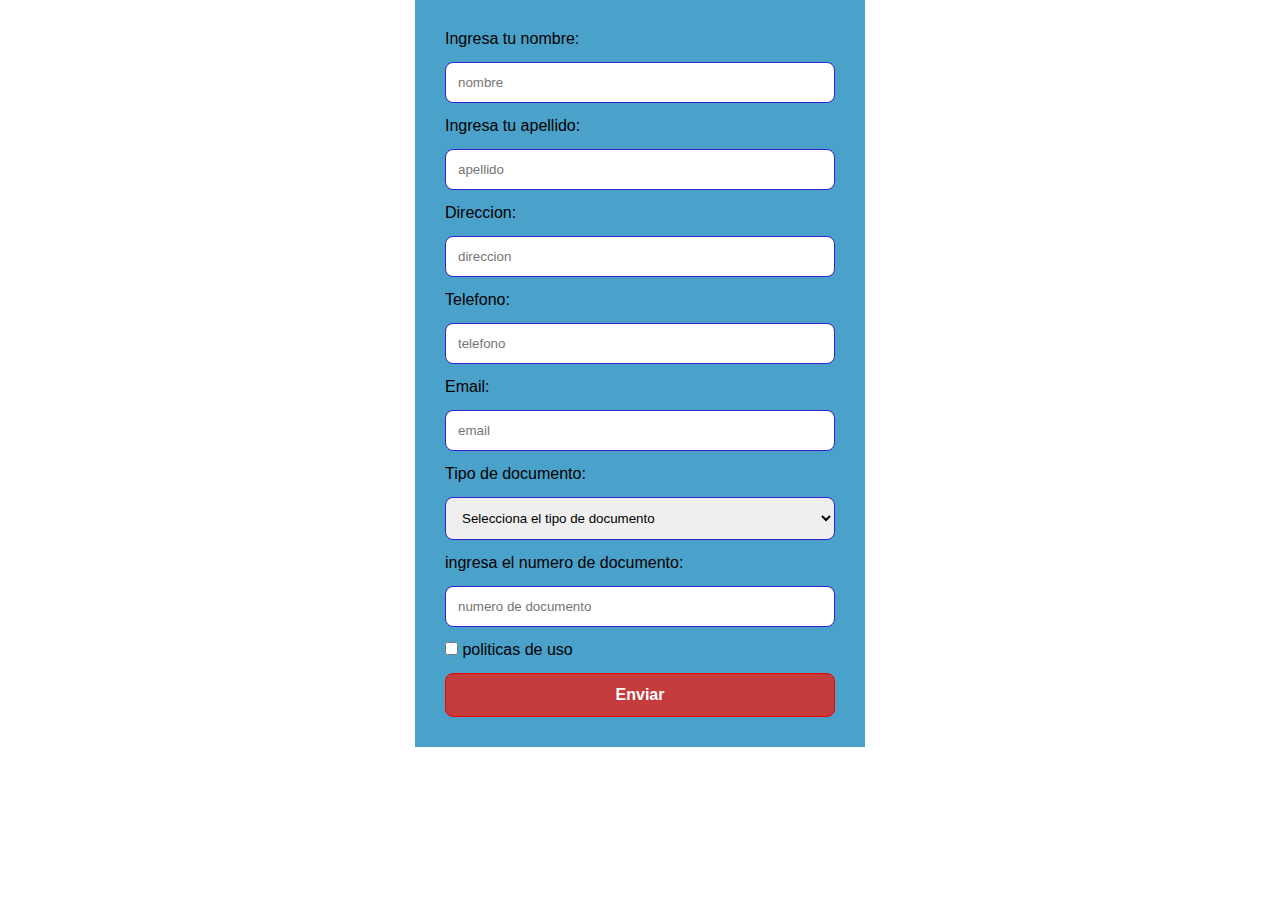
==== CRUD/index.html @ 568256c4 "trabajo con modulos y validacion del correo" ====
<!DOCTYPE html>
<html lang="en">
<head>
    <meta charset="UTF-8">
    <meta name="viewport" content="width=device-width, initial-scale=1.0">
    <title>Document</title>
    <link rel="stylesheet" href="estilos.css">
</head>
<body>
    <section class="contenedor">
        <div >
            <form class="formulario" action="" novalidate>
                <label for="nombre">Ingresa tu nombre: </label>
                <input type="text" name="nombre" id="nombre" placeholder="nombre" autocomplete="off">

                <label for="apellido">Ingresa tu apellido: </label>
                <input type="text" id="apellido" placeholder="apellido" autocomplete="off">

                <label for="direc">Direccion: </label>
                <input type="text" id="direc" placeholder="direccion" autocomplete="off">

                <label for="tel">Telefono: </label>
                <input type="" id="tel" placeholder="telefono" autocomplete="off">

                <label for="tel">Email: </label>
                <input type="email" id="email" placeholder="email" autocomplete="off">
                
                <label for="tipo_doc">Tipo de documento: </label>
                <select class=" input_ingresar" name="" id="tipo_doc" >
                    <option disabled selected value="0">Selecciona el tipo de documento</option>
                    <option value="1">Cedula de ciudadania</option>
                    <option value="2">Tarjeta de identidad</option>
                    <option value="3">Cedula extranjeria</option>
                </select>
                <label  for="num_doc">ingresa el numero de documento:</label>
                <input type="" id="num_doc" placeholder="numero de documento" autocomplete="off" >
                
                <div>
                    <input type="checkbox" id="politicas">
                    <label for="politicas">politicas de uso </label>
                </div>
                <button type="submit" id="enviar">Enviar</button>
                
            </form>
        </div>
    </section>
    <script src="apps.js" type="module"></script>
</body>
</html>
---- CRUD/estilos.css ----
*{
    margin: 0;
    padding: 0;
    box-sizing: border-box;
    font-family: Arial, Helvetica, sans-serif;
}

form{
    max-width: 450px;
    width: 450px;
    margin: 0 auto;
    background-color: #4aa1c9;
    display: flex;
    flex-direction: column;
    padding: 30px;
    gap: 14px;
}

input, select{
    padding: 12px;
    border: solid 1px #3222c7;
    border-radius: 8px;
    outline:none;
}

button{
    background-color: #c43c3c;
    color: #ffffff;
    padding: 12px;
    border: solid 1px #f00000;
    border-radius: 8px;
    font-size: 16px;
    font-weight: 700;
    transition: all 0.5s;
}

button:hover{
    background-color: #1f0303;
    color: #ececec;
    border: solid 1px #ffffff;
}

.error{
    border: solid 1px #ff0202;
}
.correcto{
    border: solid 1px #00a50e;
}
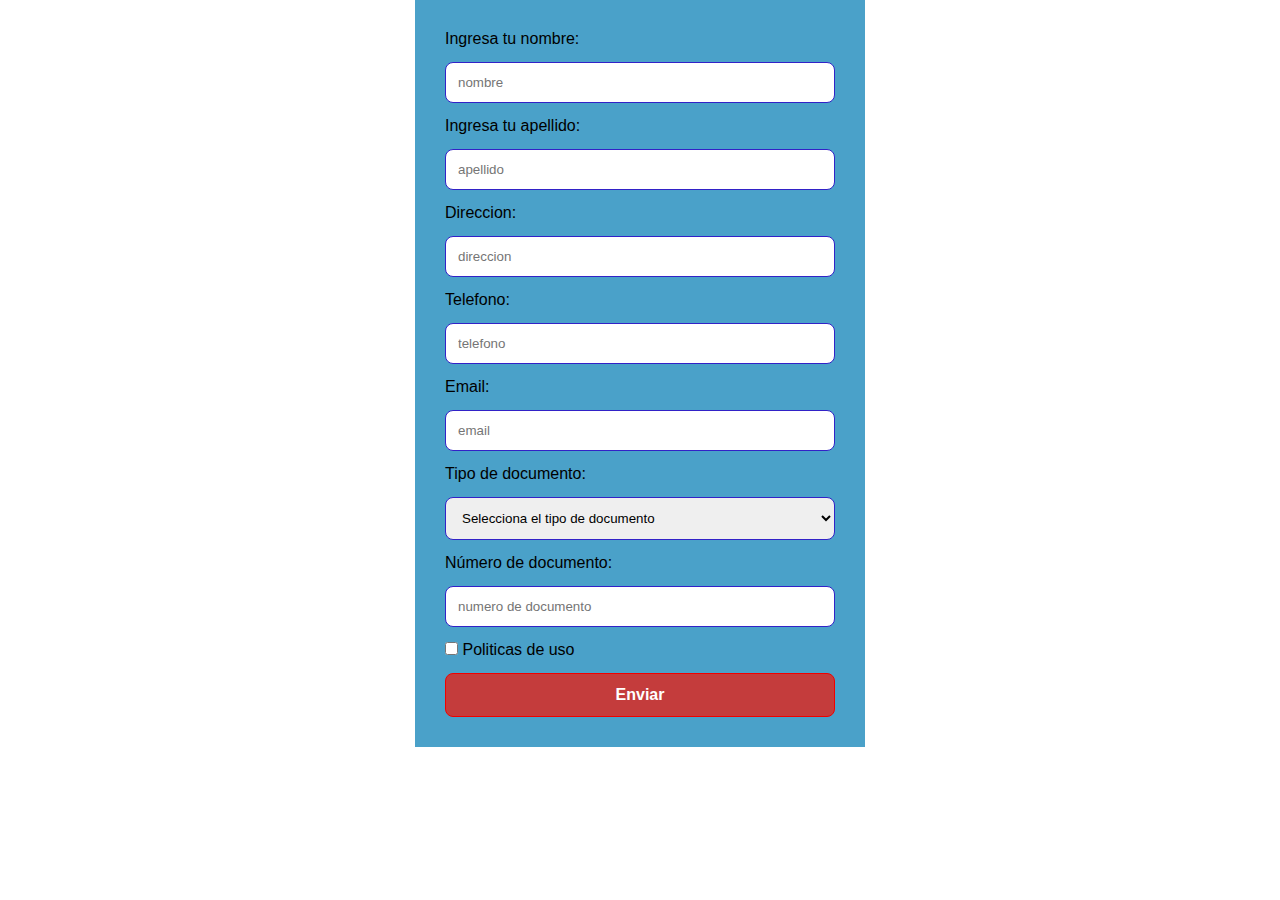
==== commit 6dcb950c: "trabajo del 25 de julio" ====
--- a/CRUD/index.html
+++ b/CRUD/index.html
@@ -11,19 +11,19 @@
         <div >
             <form class="formulario" action="" novalidate>
                 <label for="nombre">Ingresa tu nombre: </label>
-                <input type="text" name="nombre" id="nombre" placeholder="nombre" autocomplete="off">
+                <input type="text" name="nombre" id="nombre" placeholder="nombre" autocomplete="off" required>
 
                 <label for="apellido">Ingresa tu apellido: </label>
-                <input type="text" id="apellido" placeholder="apellido" autocomplete="off">
+                <input type="text" id="apellido" placeholder="apellido" autocomplete="off" required>
 
                 <label for="direc">Direccion: </label>
-                <input type="text" id="direc" placeholder="direccion" autocomplete="off">
+                <input type="text" id="direc" placeholder="direccion" autocomplete="off" required>
 
                 <label for="tel">Telefono: </label>
-                <input type="" id="tel" placeholder="telefono" autocomplete="off">
+                <input type="" id="tel" placeholder="telefono" autocomplete="off" required>
 
                 <label for="tel">Email: </label>
-                <input type="email" id="email" placeholder="email" autocomplete="off">
+                <input type="email" id="email" placeholder="email" autocomplete="off" required>
                 
                 <label for="tipo_doc">Tipo de documento: </label>
                 <select class=" input_ingresar" name="" id="tipo_doc" >
@@ -32,14 +32,14 @@
                     <option value="2">Tarjeta de identidad</option>
                     <option value="3">Cedula extranjeria</option>
                 </select>
-                <label  for="num_doc">ingresa el numero de documento:</label>
-                <input type="" id="num_doc" placeholder="numero de documento" autocomplete="off" >
+                <label  for="num_doc">Número de documento:</label>
+                <input type="" id="num_doc" placeholder="numero de documento" autocomplete="off" required >
                 
                 <div>
-                    <input type="checkbox" id="politicas">
-                    <label for="politicas">politicas de uso </label>
+                    <input type="checkbox" id="politicas" required>
+                    <label for="politicas">Politicas de uso </label>
                 </div>
-                <button type="submit" id="enviar">Enviar</button>
+                <button type="submit" id="enviar" >Enviar</button>
                 
             </form>
         </div>
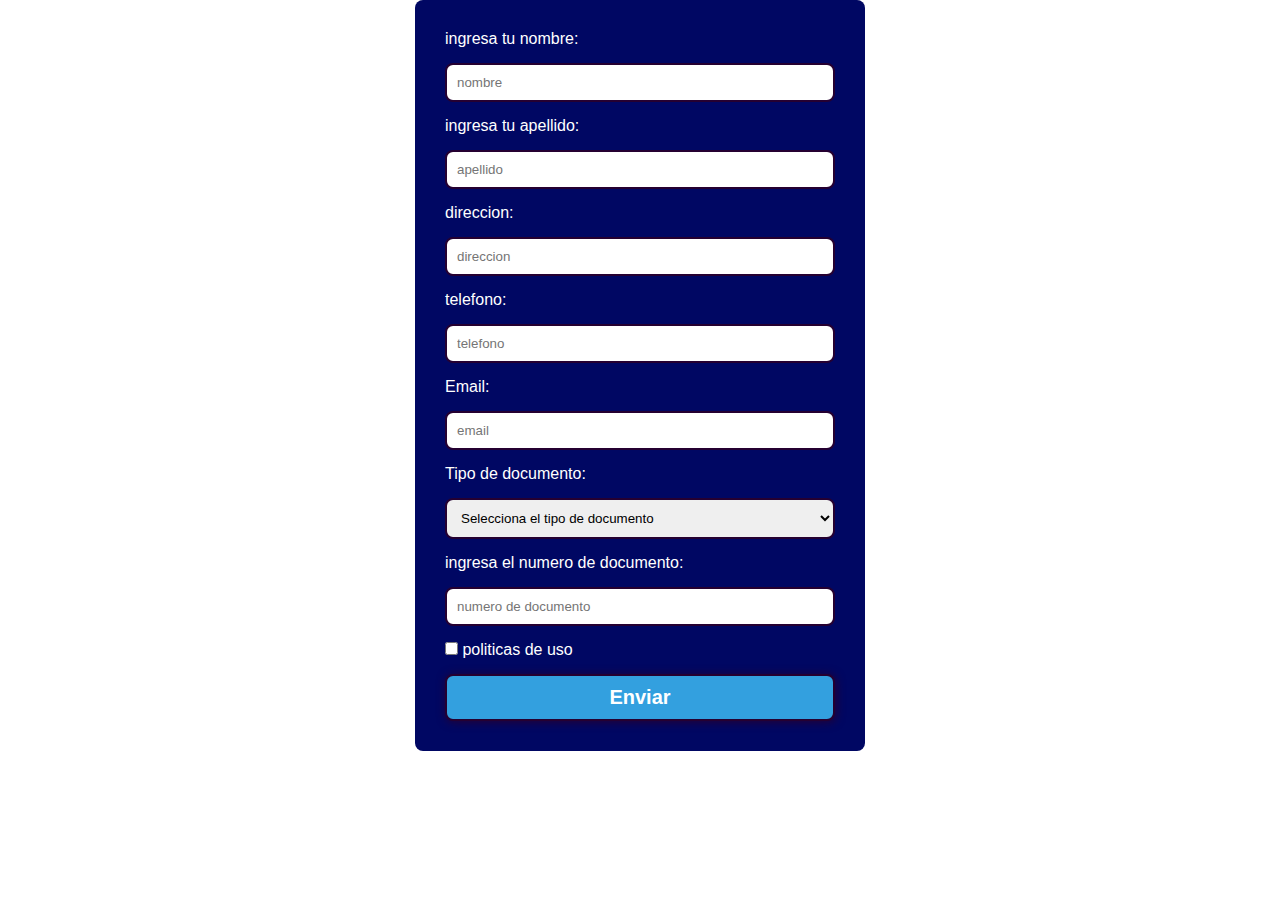
==== commit 0066570c: "trabajo con server de node para hacer un crud basico" ====
--- a/CRUD/index.html
+++ b/CRUD/index.html
@@ -4,42 +4,42 @@
     <meta charset="UTF-8">
     <meta name="viewport" content="width=device-width, initial-scale=1.0">
     <title>Document</title>
-    <link rel="stylesheet" href="estilos.css">
+    <link rel="stylesheet" href="estilo.css">
 </head>
 <body>
     <section class="contenedor">
         <div >
             <form class="formulario" action="" novalidate>
-                <label for="nombre">Ingresa tu nombre: </label>
+                <label for="nombre">ingresa tu nombre: </label>
                 <input type="text" name="nombre" id="nombre" placeholder="nombre" autocomplete="off" required>
 
-                <label for="apellido">Ingresa tu apellido: </label>
+                <label for="apellido">ingresa tu apellido: </label>
                 <input type="text" id="apellido" placeholder="apellido" autocomplete="off" required>
 
-                <label for="direc">Direccion: </label>
+                <label for="direc">direccion: </label>
                 <input type="text" id="direc" placeholder="direccion" autocomplete="off" required>
 
-                <label for="tel">Telefono: </label>
+                <label for="tel">telefono: </label>
                 <input type="" id="tel" placeholder="telefono" autocomplete="off" required>
 
                 <label for="tel">Email: </label>
                 <input type="email" id="email" placeholder="email" autocomplete="off" required>
                 
                 <label for="tipo_doc">Tipo de documento: </label>
-                <select class=" input_ingresar" name="" id="tipo_doc" >
-                    <option disabled selected value="0">Selecciona el tipo de documento</option>
+                <select class=" input_ingresar" name="" id="tipo_doc" required>
+                    <option disabled selected value="0" >Selecciona el tipo de documento</option>
                     <option value="1">Cedula de ciudadania</option>
                     <option value="2">Tarjeta de identidad</option>
                     <option value="3">Cedula extranjeria</option>
                 </select>
-                <label  for="num_doc">Número de documento:</label>
-                <input type="" id="num_doc" placeholder="numero de documento" autocomplete="off" required >
+                <label  for="num_doc">ingresa el numero de documento:</label>
+                <input type="" id="num_doc" placeholder="numero de documento" autocomplete="off" required>
                 
                 <div>
-                    <input type="checkbox" id="politicas" required>
-                    <label for="politicas">Politicas de uso </label>
+                    <input type="checkbox" id="politicas">
+                    <label for="politicas">politicas de uso </label>
                 </div>
-                <button type="submit" id="enviar" >Enviar</button>
+                <button type="submit" id="enviar">Enviar</button>
                 
             </form>
         </div>
--- a/CRUD/estilo.css
+++ b/CRUD/estilo.css
@@ -0,0 +1,55 @@
+*{
+    margin: 0;
+    padding: 0;
+    box-sizing: border-box;
+}
+
+
+form{
+    max-width: 450px;
+    width: 450px;
+    margin: 0 auto;
+    background-color: rgb(0, 7, 99);
+    color: white;
+    display: flex;
+    flex-direction: column;
+    font-family: Arial, Helvetica, sans-serif;
+    padding: 30px;
+    gap: 15px;
+    border-radius: 8px;
+    font-size: 16px;
+}
+
+input, select, button{
+    padding: 10px;
+    border: 2px solid rgb(37, 0, 49);
+    outline: none;
+    border-radius: 8px;
+}
+
+button{
+    box-shadow: 1px 1px 10px rgb(37, 0, 49);
+    background-color: rgb(51, 160, 223);
+    color: white;
+    font-weight: 600;
+    cursor: pointer;
+    transition: all 0.5s;
+    font-size: 20px;
+}
+
+button:hover{
+    color: rgb(0, 7, 99);
+    background-color: white;
+    box-shadow: 1px 1px 10px white;
+    border: 1px solid white;
+}
+
+.error{
+    border: 2px solid red;
+}
+
+.correcto{
+    border: 2px solid rgb(56, 240, 0);
+}
+
+
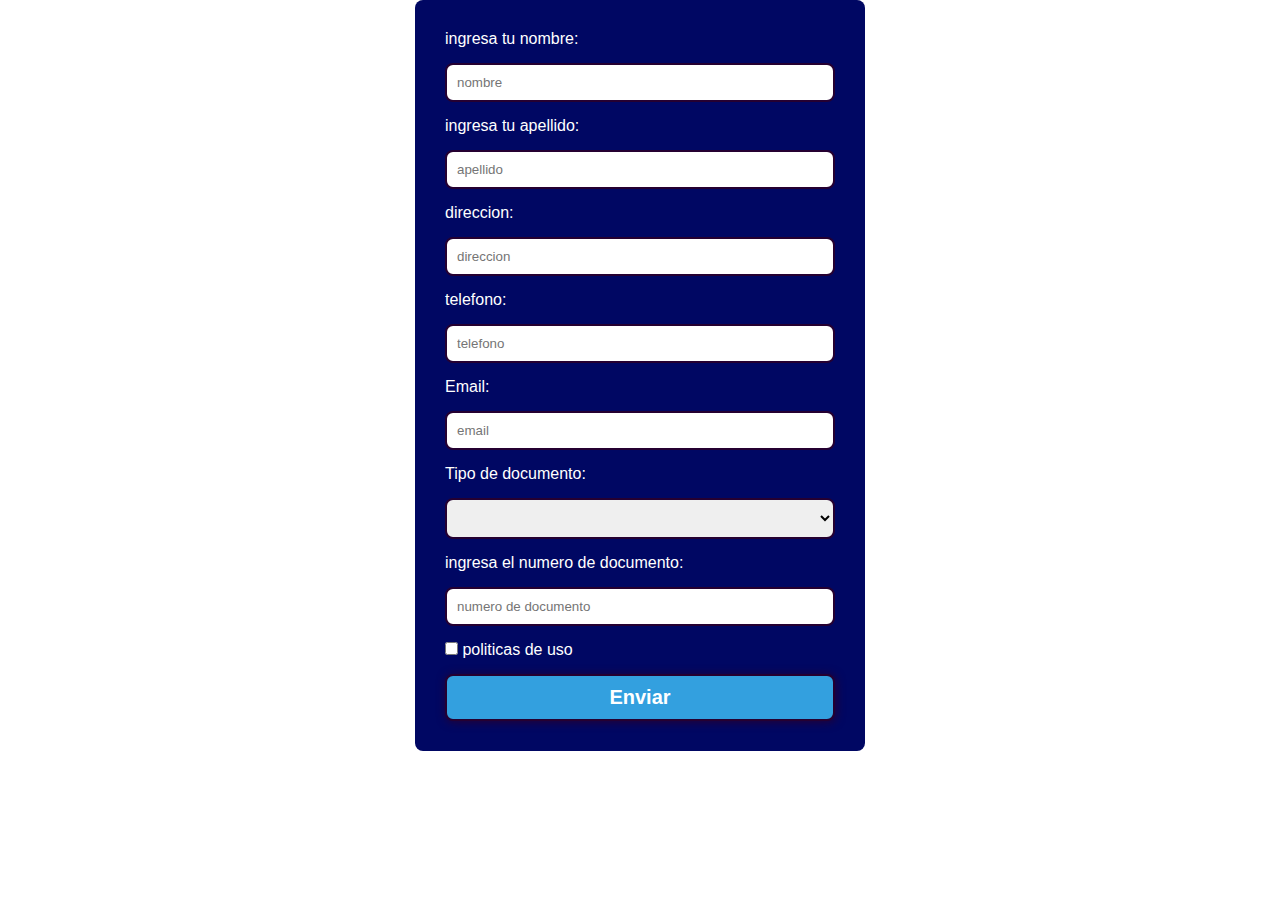
==== commit 3322be3e: "trabajo con AJAX y modularizacion del fetch con async await" ====
--- a/CRUD/index.html
+++ b/CRUD/index.html
@@ -27,10 +27,6 @@
                 
                 <label for="tipo_doc">Tipo de documento: </label>
                 <select class=" input_ingresar" name="" id="tipo_doc" required>
-                    <option disabled selected value="0" >Selecciona el tipo de documento</option>
-                    <option value="1">Cedula de ciudadania</option>
-                    <option value="2">Tarjeta de identidad</option>
-                    <option value="3">Cedula extranjeria</option>
                 </select>
                 <label  for="num_doc">ingresa el numero de documento:</label>
                 <input type="" id="num_doc" placeholder="numero de documento" autocomplete="off" required>
@@ -42,6 +38,12 @@
                 <button type="submit" id="enviar">Enviar</button>
                 
             </form>
+            <div class="container">
+                <div class="row">
+                    <table class="table table-striped" id="tabla1">
+                    </table>
+                </div>
+            </div>
         </div>
     </section>
     <script src="apps.js" type="module"></script>
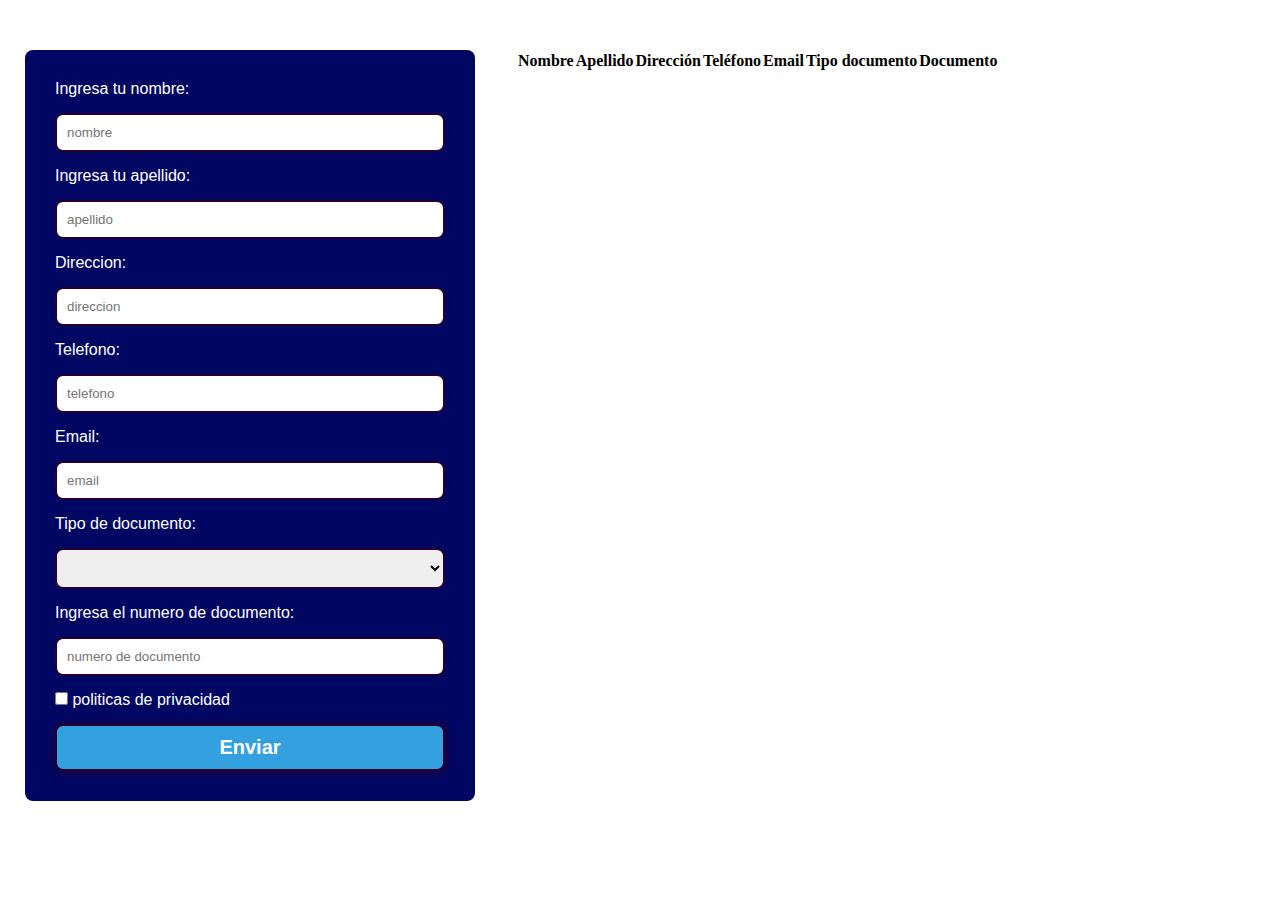
==== commit 2ecd384c: "creacion de la tabla con templates" ====
--- a/CRUD/index.html
+++ b/CRUD/index.html
@@ -7,19 +7,19 @@
     <link rel="stylesheet" href="estilo.css">
 </head>
 <body>
-    <section class="contenedor">
-        <div >
+    <section >
+        <div class="contenedor layout mt-40 mb-40">
             <form class="formulario" action="" novalidate>
-                <label for="nombre">ingresa tu nombre: </label>
+                <label for="nombre">Ingresa tu nombre: </label>
                 <input type="text" name="nombre" id="nombre" placeholder="nombre" autocomplete="off" required>
 
-                <label for="apellido">ingresa tu apellido: </label>
+                <label for="apellido">Ingresa tu apellido: </label>
                 <input type="text" id="apellido" placeholder="apellido" autocomplete="off" required>
 
-                <label for="direc">direccion: </label>
+                <label for="direc">Direccion: </label>
                 <input type="text" id="direc" placeholder="direccion" autocomplete="off" required>
 
-                <label for="tel">telefono: </label>
+                <label for="tel">Telefono: </label>
                 <input type="" id="tel" placeholder="telefono" autocomplete="off" required>
 
                 <label for="tel">Email: </label>
@@ -28,24 +28,46 @@
                 <label for="tipo_doc">Tipo de documento: </label>
                 <select class=" input_ingresar" name="" id="tipo_doc" required>
                 </select>
-                <label  for="num_doc">ingresa el numero de documento:</label>
+                <label  for="num_doc">Ingresa el numero de documento:</label>
                 <input type="" id="num_doc" placeholder="numero de documento" autocomplete="off" required>
                 
                 <div>
                     <input type="checkbox" id="politicas">
-                    <label for="politicas">politicas de uso </label>
+                    <label for="politicas">politicas de privacidad </label>
                 </div>
                 <button type="submit" id="enviar">Enviar</button>
                 
             </form>
-            <div class="container">
-                <div class="row">
-                    <table class="table table-striped" id="tabla1">
-                    </table>
-                </div>
+            <div class="table">
+                <table>
+                    <thead class="tb_head">
+                        <th>Nombre</th>
+                        <th>Apellido</th>
+                        <th>Dirección</th>
+                        <th>Teléfono</th>
+                        <th>Email</th>
+                        <th>Tipo documento</th>
+                        <th>Documento</th>
+                    </thead>
+                    <tbody>
+                    </tbody>
+                </table>
             </div>
         </div>
     </section>
+    <template id="tp_user">
+        <tr>
+            <td class="nombre">Nombre</td>
+            <td class="apellido">Apellido</td>
+            <td class="direccion">Dirección</td>
+            <td class="telefono">Teléfono</td>
+            <td class="email">Email</td>
+            <td class="tipoDoc">Tipo documento</td>
+            <td class="document">Documento</td>
+        </tr>
+    </template>
+
+
     <script src="apps.js" type="module"></script>
 </body>
 </html>--- a/CRUD/estilo.css
+++ b/CRUD/estilo.css
@@ -52,4 +52,32 @@
     border: 2px solid rgb(56, 240, 0);
 }
 
+/* -----------------layouttt---------------- */
 
+.contenedor{
+    max-width: 1400px;
+    margin: 0 auto;
+}
+
+.mt-40{
+    margin-top: 50px;
+}
+.mb-40{
+    margin-bottom: 50px;
+}
+
+.layout{
+    display: grid;
+    grid-template-areas: "form table";
+    grid-template-columns: 500px 11fr;
+    gap: 1rem;
+}
+
+.formulario{
+    grid-area: form;
+}
+
+.table{
+    grid-area: table;
+}
+
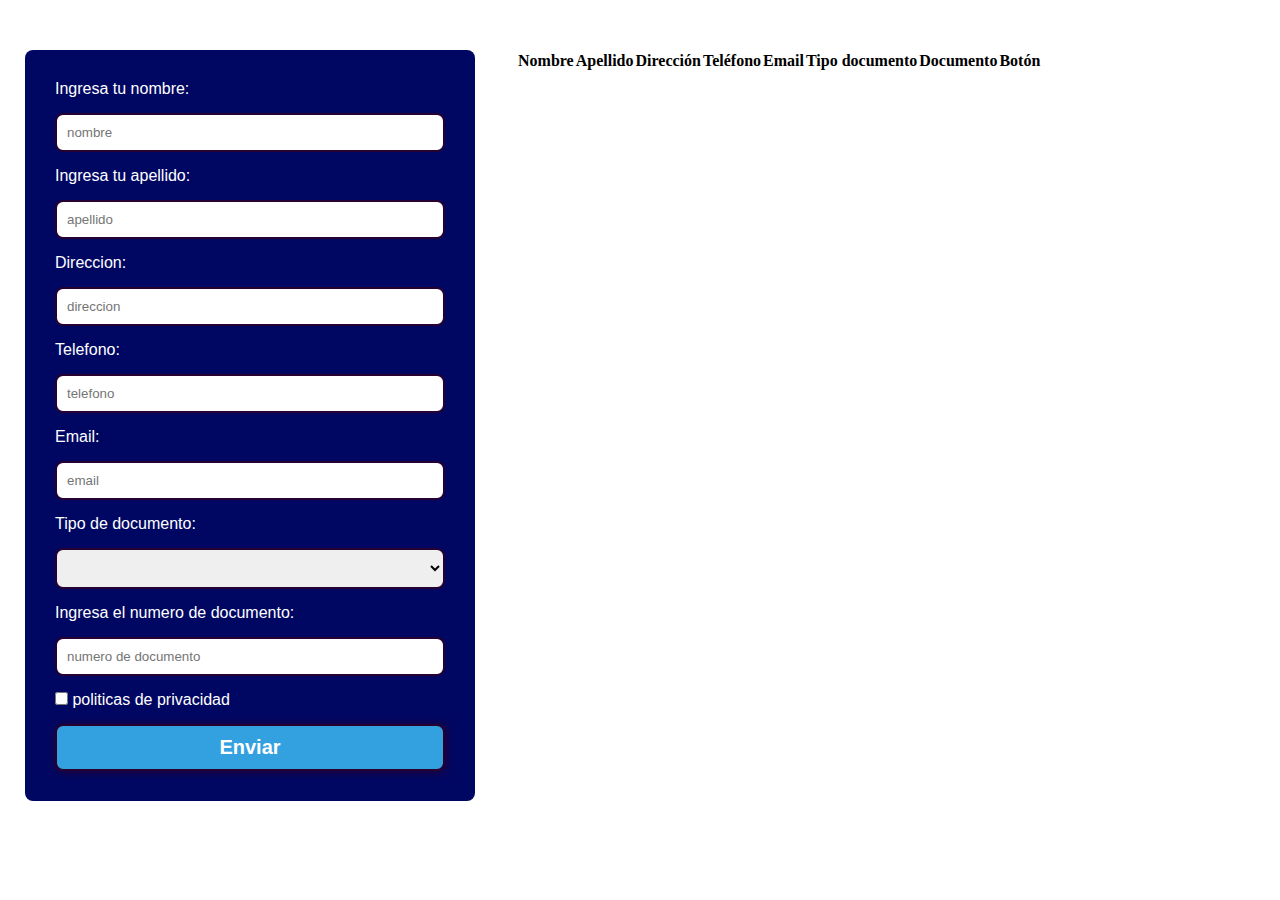
==== commit 74ccdf1d: "agregado CRUD de modificar" ====
--- a/CRUD/index.html
+++ b/CRUD/index.html
@@ -35,7 +35,7 @@
                     <input type="checkbox" id="politicas">
                     <label for="politicas">politicas de privacidad </label>
                 </div>
-                <button type="submit" id="enviar">Enviar</button>
+                <button class="button" type="submit" id="enviar">Enviar</button>
                 
             </form>
             <div class="table">
@@ -48,6 +48,7 @@
                         <th>Email</th>
                         <th>Tipo documento</th>
                         <th>Documento</th>
+                        <th>Botón</th>
                     </thead>
                     <tbody>
                     </tbody>
@@ -64,10 +65,17 @@
             <td class="email">Email</td>
             <td class="tipoDoc">Tipo documento</td>
             <td class="document">Documento</td>
+            <td>
+                <div>
+                    <button class="modificar">Modificar</button>
+                    <button class="eliminar">Eliminar</button>
+                </div>
+            </td>
         </tr>
+        
+        
     </template>
-
-
+    
     <script src="apps.js" type="module"></script>
 </body>
 </html>--- a/CRUD/estilo.css
+++ b/CRUD/estilo.css
@@ -68,7 +68,7 @@
 
 .layout{
     display: grid;
-    grid-template-areas: "form table";
+    grid-template-areas: "form table botones";
     grid-template-columns: 500px 11fr;
     gap: 1rem;
 }
@@ -81,3 +81,6 @@
     grid-area: table;
 }
 
+.botones{
+    grid-area: botones;
+}
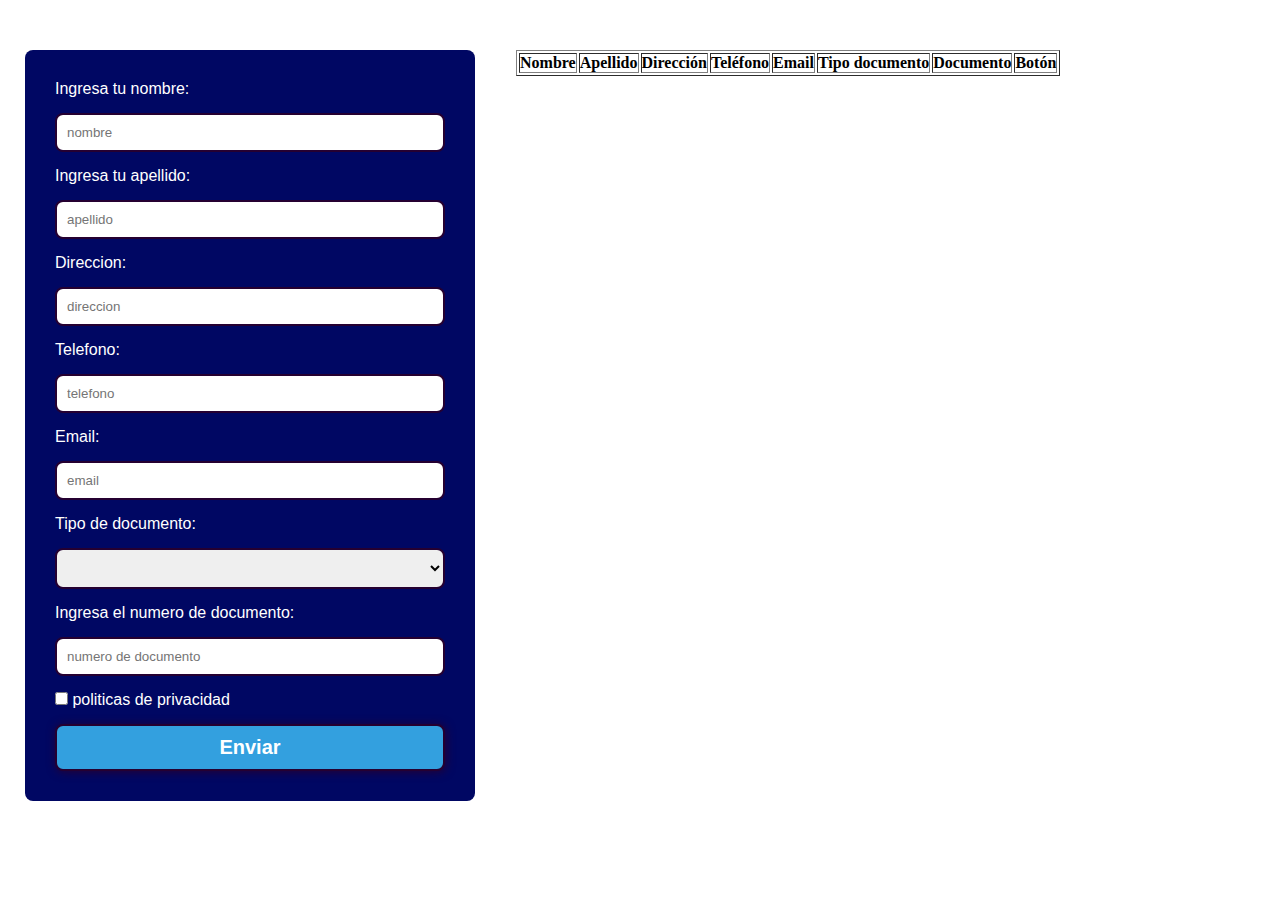
==== commit 2c3abc84: "crud de modificar" ====
--- a/CRUD/index.html
+++ b/CRUD/index.html
@@ -9,7 +9,10 @@
 <body>
     <section >
         <div class="contenedor layout mt-40 mb-40">
-            <form class="formulario" action="" novalidate>
+            <form class="formulario" novalidate>
+
+                <input type="hidden" name="id" id="id" placeholder="id" autocomplete="off">
+                
                 <label for="nombre">Ingresa tu nombre: </label>
                 <input type="text" name="nombre" id="nombre" placeholder="nombre" autocomplete="off" required>
 
@@ -39,7 +42,7 @@
                 
             </form>
             <div class="table">
-                <table>
+                <table border="" class="table_diseno">
                     <thead class="tb_head">
                         <th>Nombre</th>
                         <th>Apellido</th>
--- a/CRUD/estilo.css
+++ b/CRUD/estilo.css
@@ -84,3 +84,8 @@
 .botones{
     grid-area: botones;
 }
+
+/* .table_diseno{
+    background-color: rgb(0, 2, 36);
+    color: white;
+} */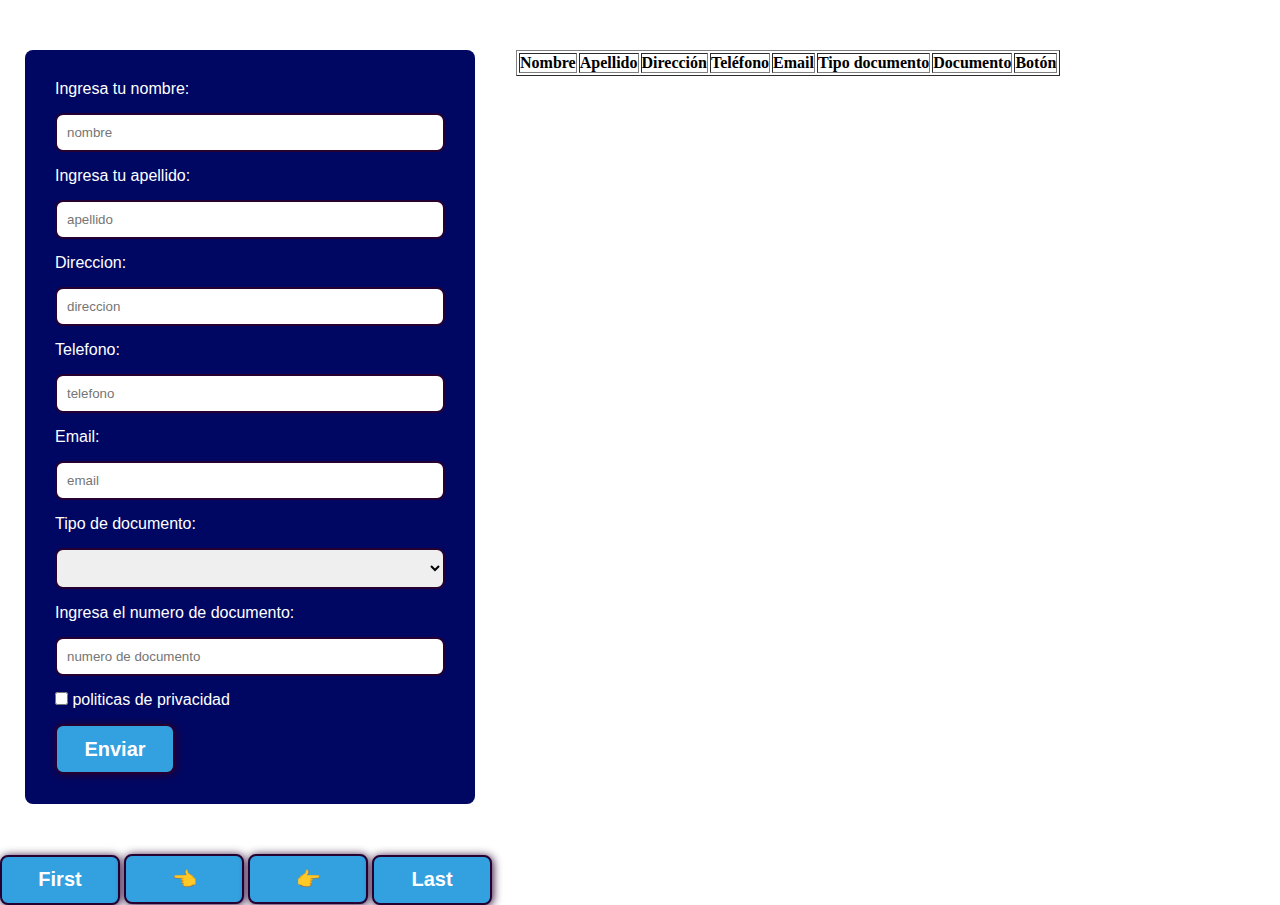
==== commit 629e2849: "terminado delete para el crud y listo el paginador" ====
--- a/CRUD/index.html
+++ b/CRUD/index.html
@@ -57,7 +57,14 @@
                     </tbody>
                 </table>
             </div>
+            
         </div>
+        <nav class="navegacion">
+            <button class="first">First</button>
+            <button class="prev">👈</button>
+            <button class="next">👉</button>
+            <button class="last">Last</button>
+        </nav>
     </section>
     <template id="tp_user">
         <tr>
--- a/CRUD/estilo.css
+++ b/CRUD/estilo.css
@@ -35,6 +35,8 @@
     cursor: pointer;
     transition: all 0.5s;
     font-size: 20px;
+    width: 120px;
+    height: 50px;
 }
 
 button:hover{
@@ -69,7 +71,7 @@
 .layout{
     display: grid;
     grid-template-areas: "form table botones";
-    grid-template-columns: 500px 11fr;
+    grid-template-columns: 500px 1fr;
     gap: 1rem;
 }
 
